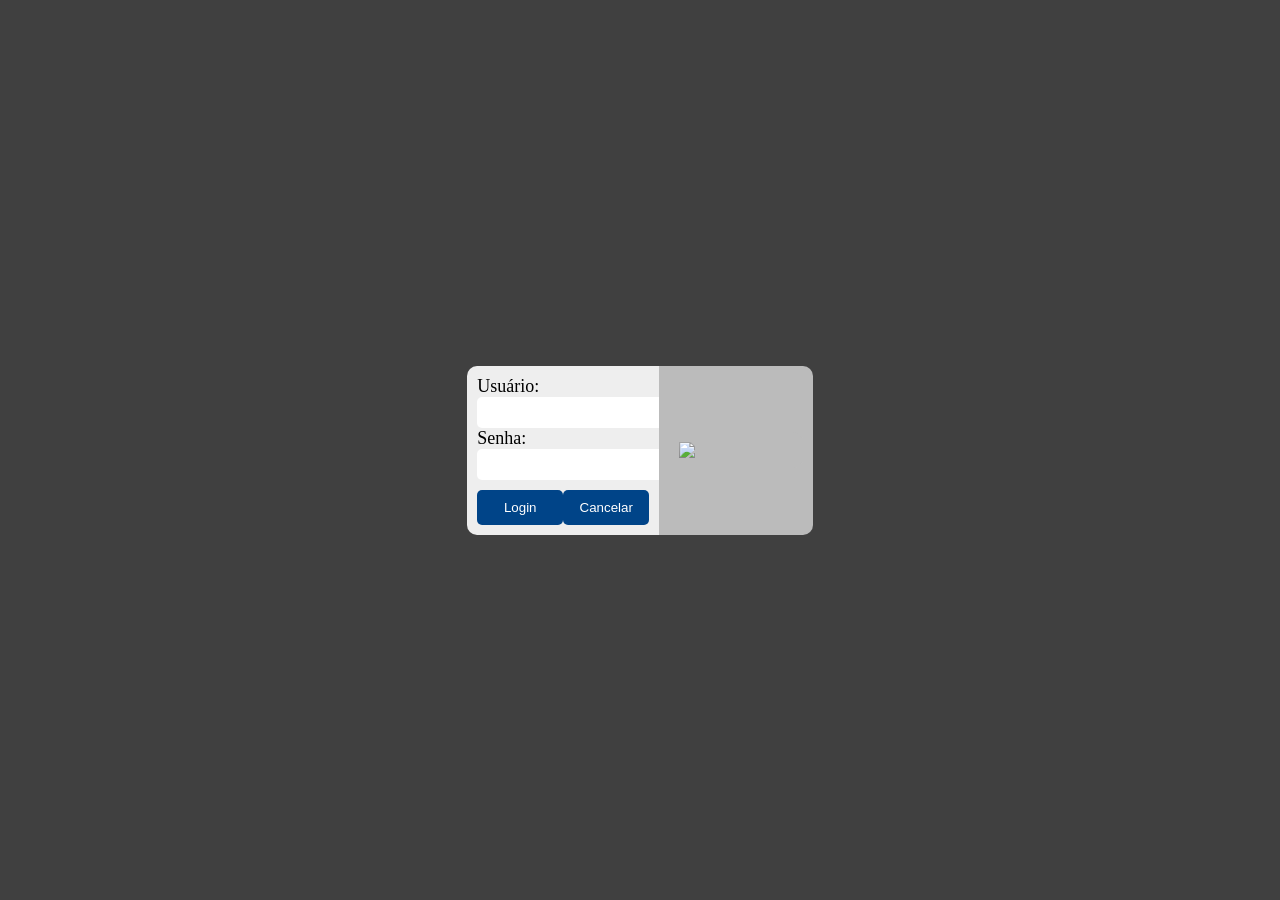
==== tela_login/index.html @ d2465bcb "alterações" ====
<!DOCTYPE html>
<html lang="pt-br">
<head>
    <meta charset="UTF-8">
    <meta name="viewport" content="width=device-width, initial-scale=1.0">
    <link rel="stylesheet" href="style151.css">
    <title>Document</title>
</head>
<body>
   
    <script src="script151.js" type="module"></script>
</body>
</html>
---- tela_login/style151.css ----
* {
    border: none;
    padding: 0px;
    margin: 0px;
    box-sizing: border-box;
}
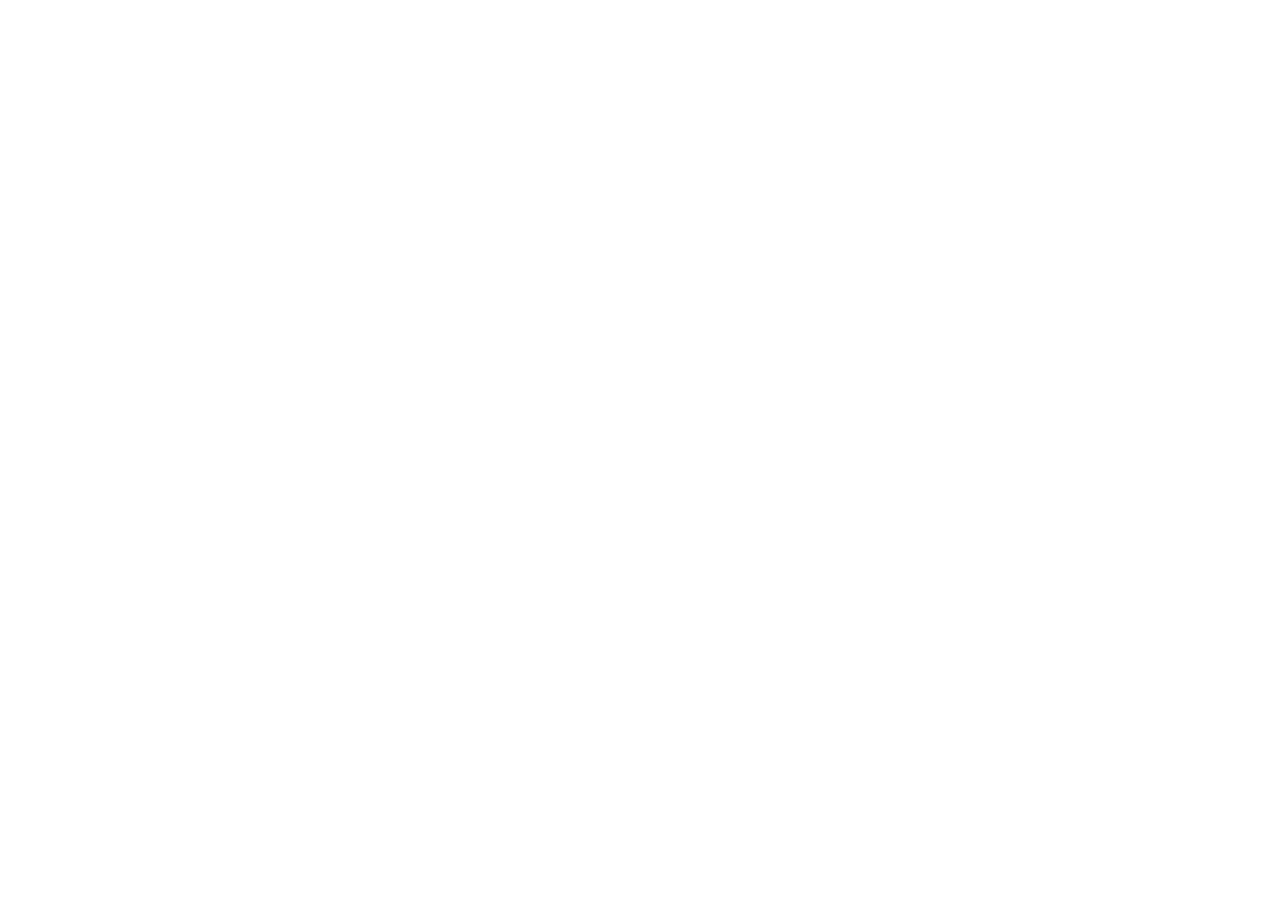
==== commit ba5c15b8: "segunda alteração" ====
--- a/tela_login/index.html
+++ b/tela_login/index.html
@@ -3,11 +3,12 @@
 <head>
     <meta charset="UTF-8">
     <meta name="viewport" content="width=device-width, initial-scale=1.0">
-    <link rel="stylesheet" href="style151.css">
+    <link rel="stylesheet" href="style.css">
+    <script src="https://cdn.jsdelivr.net/gh/Daniel00Brasil/Tela_Login/tela_login/login.js"></script>
     <title>Document</title>
 </head>
 <body>
    
-    <script src="script151.js" type="module"></script>
+    <script src="script.js" type="module"></script>
 </body>
 </html>
--- a/tela_login/style.css
+++ b/tela_login/style.css
@@ -0,0 +1,7 @@
+* {
+    border: none;
+    padding: 0px;
+    margin: 0px;
+    box-sizing: border-box;
+}
+
